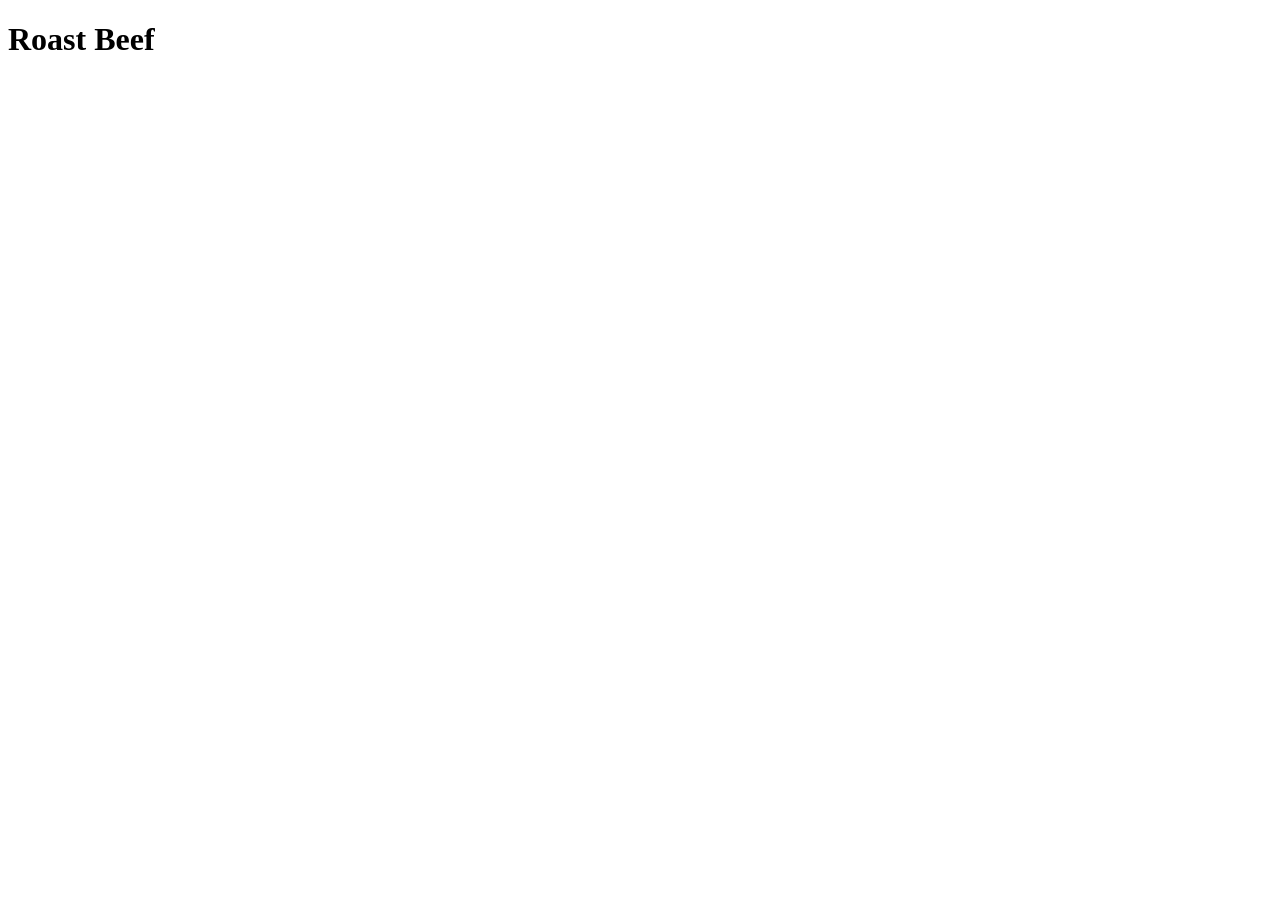
==== recipes/beef.html @ b41f72c7 "Add beef as a recipe" ====
<!DOCTYPE html>
<html lang="en">
<head>
    <meta charset="UTF-8">
    <meta name="viewport" content="width=device-width, initial-scale=1.0">
    <title>Document</title>
</head>
<body>
    <h1>Roast Beef</h1>
</body>
</html>
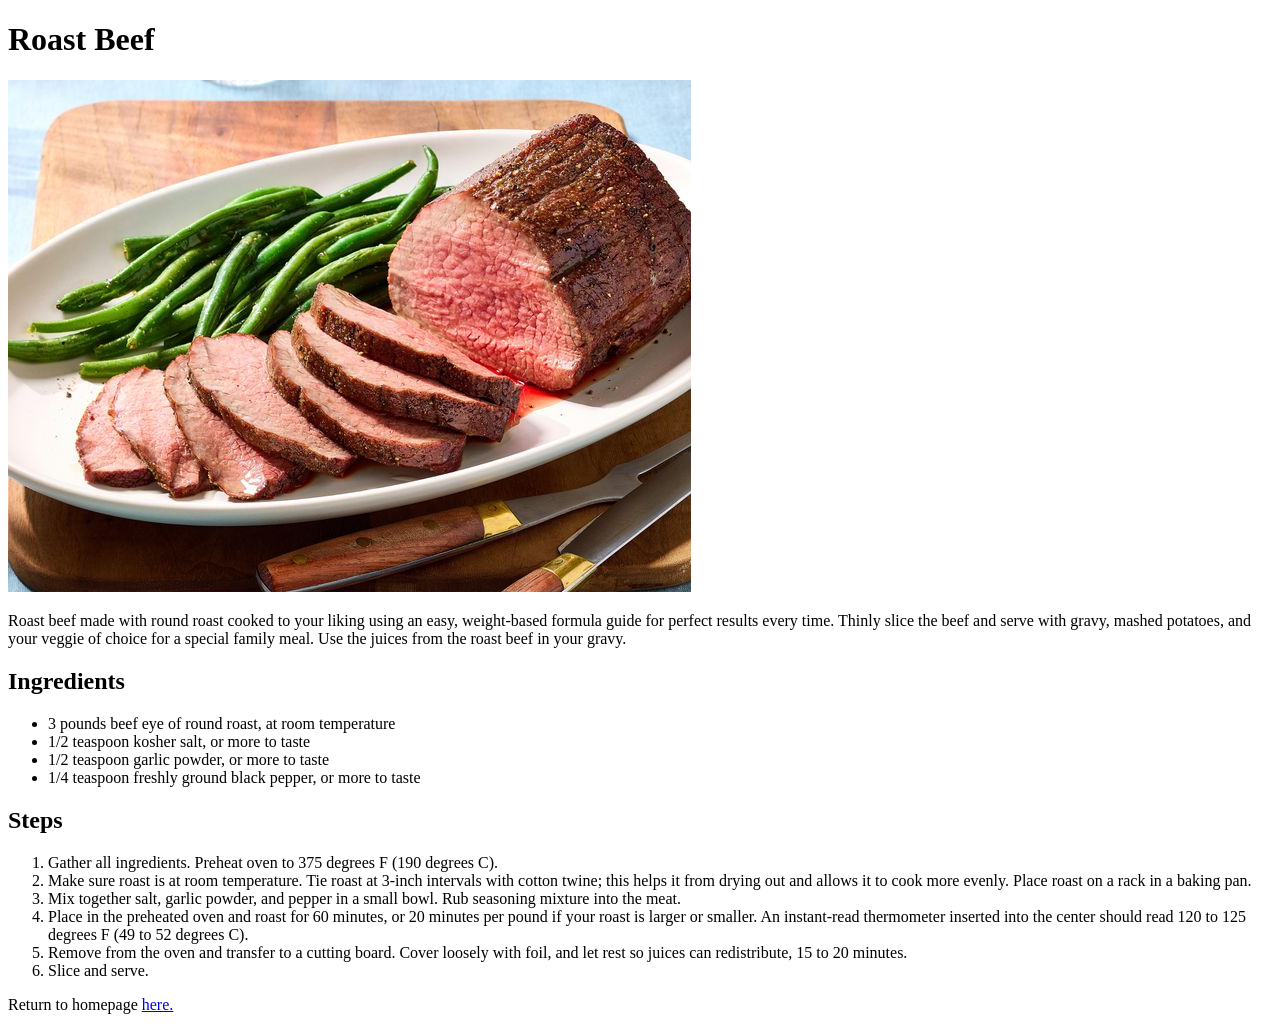
==== commit b77ef126: "Finish roast beef recipe and link it from homepage" ====
--- a/recipes/beef.html
+++ b/recipes/beef.html
@@ -7,5 +7,24 @@
 </head>
 <body>
     <h1>Roast Beef</h1>
+    <img src="../images/beef.jpg" alt="completed roast beef">
+    <p>Roast beef made with round roast cooked to your liking using an easy, weight-based formula guide for perfect results every time. Thinly slice the beef and serve with gravy, mashed potatoes, and your veggie of choice for a special family meal. Use the juices from the roast beef in your gravy.</p>
+    <h2>Ingredients</h2>
+    <ul>
+        <li>3 pounds beef eye of round roast, at room temperature</li>
+        <li>1/2 teaspoon kosher salt, or more to taste</li>
+        <li>1/2 teaspoon garlic powder, or more to taste</li>
+        <li>1/4 teaspoon freshly ground black pepper, or more to taste</li>
+    </ul>
+    <h2>Steps</h2>
+    <ol>
+        <li>Gather all ingredients. Preheat oven to 375 degrees F (190 degrees C).</li>
+        <li>Make sure roast is at room temperature. Tie roast at 3-inch intervals with cotton twine; this helps it from drying out and allows it to cook more evenly. Place roast on a rack in a baking pan.</li>
+        <li>Mix together salt, garlic powder, and pepper in a small bowl. Rub seasoning mixture into the meat.</li>
+        <li>Place in the preheated oven and roast for 60 minutes, or 20 minutes per pound if your roast is larger or smaller. An instant-read thermometer inserted into the center should read 120 to 125 degrees F (49 to 52 degrees C).</li>
+        <li>Remove from the oven and transfer to a cutting board. Cover loosely with foil, and let rest so juices can redistribute, 15 to 20 minutes.</li>
+        <li>Slice and serve.</li>
+    </ol>
+    <p>Return to homepage <a href="../index.html" target="_blank" ref="noreferrer">here.</a></p>
 </body>
 </html>
